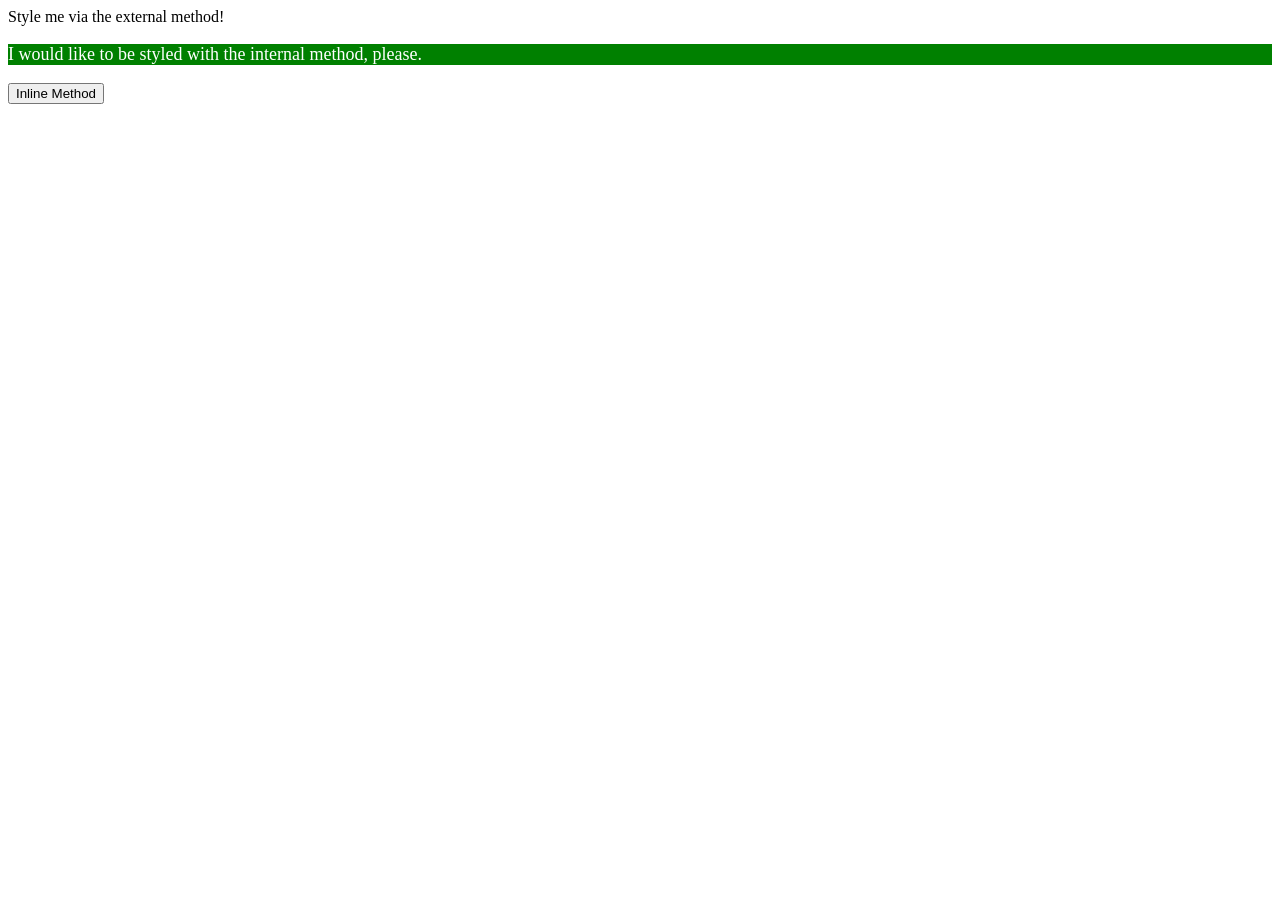
==== foundations/intro-to-css/01-css-methods/index.html @ 60b9cdef "all done in the inline edition" ====
<!DOCTYPE html>
<html lang="en">
  <head>
    <meta charset="UTF-8">
    <meta http-equiv="X-UA-Compatible" content="IE=edge">
    <meta name="viewport" content="width=device-width, initial-scale=1.0">
    <title>Methods for Adding CSS</title>
  </head>
  <style>
     p { 
      color: white;
      background-color: green;
      font-size: 18px

     }
  </style>
  <body>
    <div>Style me via the external method!</div>
    <p>I would like to be styled with the internal method, please.</p>
    <button>Inline Method</button>
  </body>
</html>
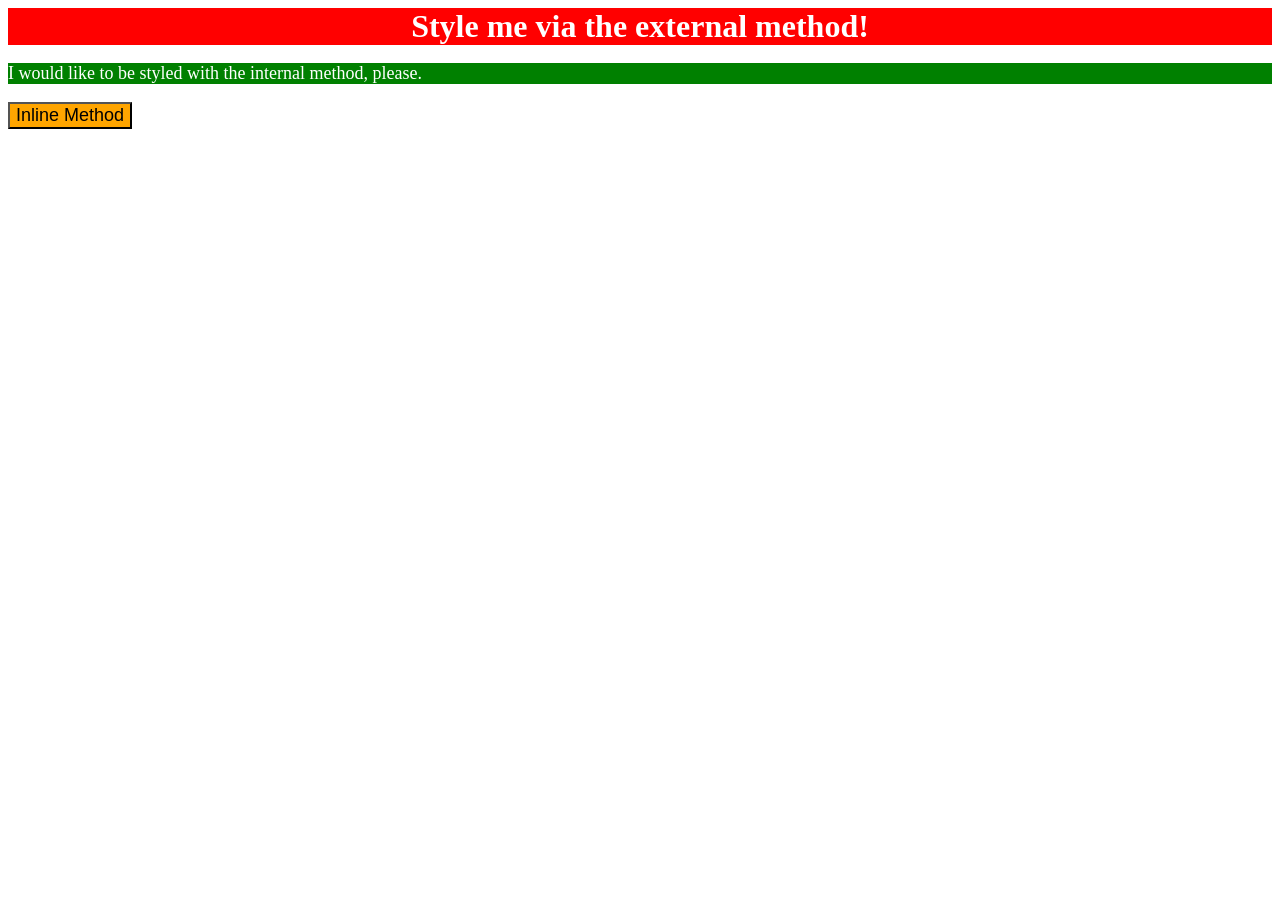
==== commit 25e1f52b: "added style.css and code in html to do the tasks" ====
--- a/foundations/intro-to-css/01-css-methods/index.html
+++ b/foundations/intro-to-css/01-css-methods/index.html
@@ -14,9 +14,10 @@
 
      }
   </style>
+    <link rel="stylesheet" href="style.css">  
   <body>
     <div>Style me via the external method!</div>
     <p>I would like to be styled with the internal method, please.</p>
-    <button>Inline Method</button>
+    <button style="background-color: orange; font-size: 18px;">Inline Method</button>
   </body>
-</html>+</html>
--- a/foundations/intro-to-css/01-css-methods/style.css
+++ b/foundations/intro-to-css/01-css-methods/style.css
@@ -0,0 +1,7 @@
+div {
+    color: white;
+    background-color: red;
+    font-size: 32px;
+    text-align: center;
+    font-weight: bold;  
+}
